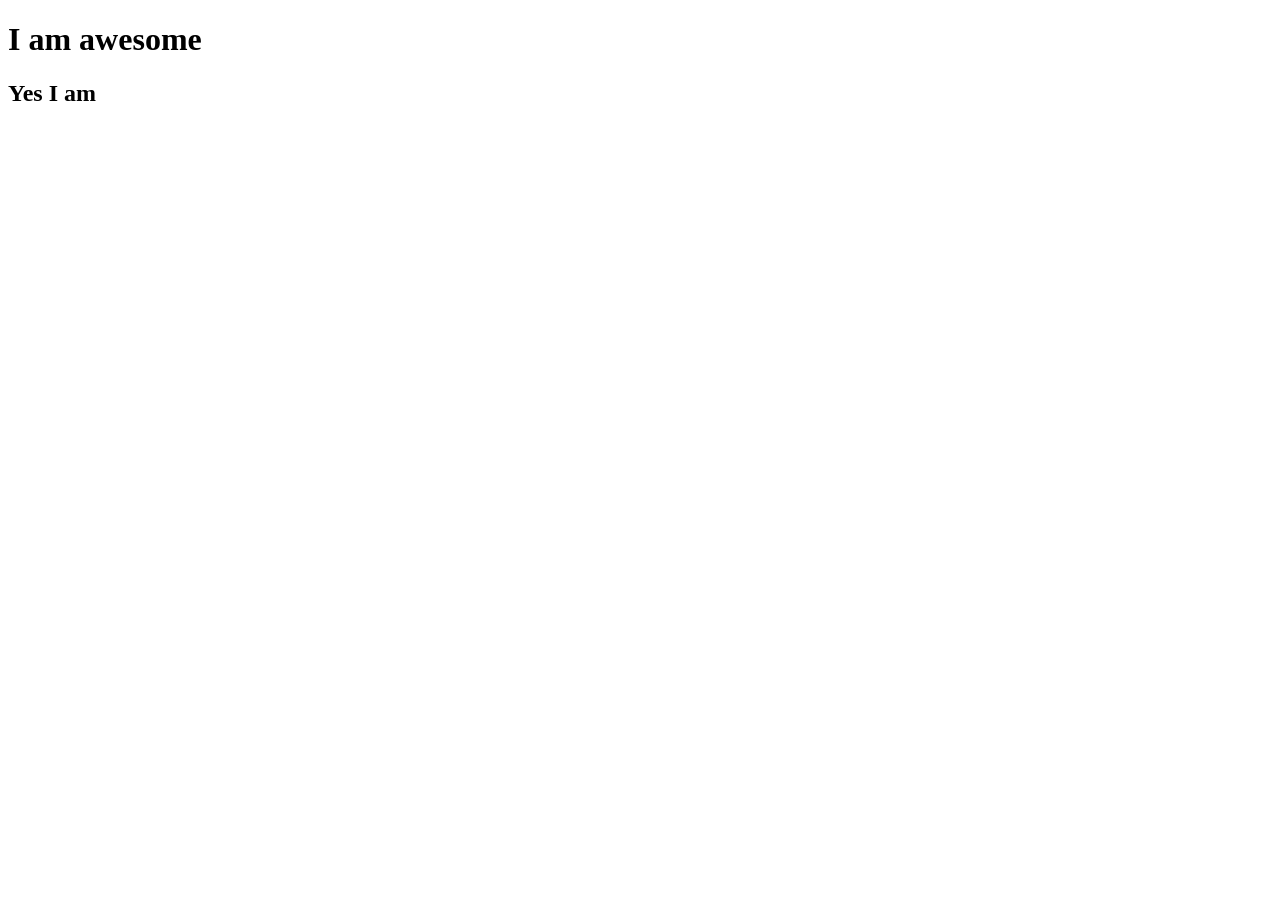
==== index.html @ cd9b3d90 "Update index.html" ====
<!DOCTYPE html>
<html lang="en">
<head>
    <meta charset="UTF-8">
    <meta name="viewport" content="width=device-width, initial-scale=1.0">
    <title>Document</title>
</head>
<body>
    <h1>I am awesome</h1>
    <h2>Yes I am</h2>
</body>
</html>
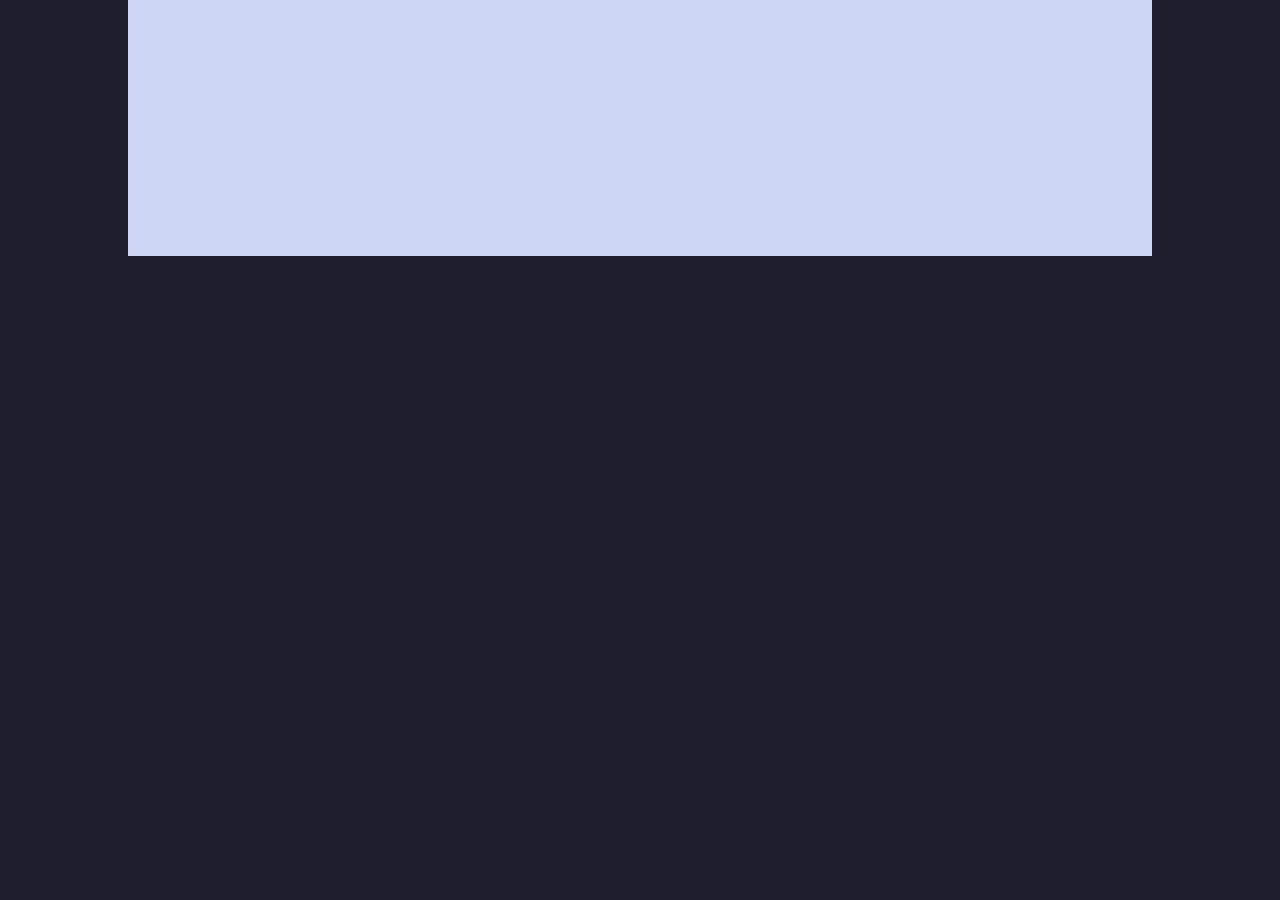
==== commit e2641455: "created scrollable div" ====
--- a/index.html
+++ b/index.html
@@ -1,12 +1,32 @@
-<!DOCTYPE html>
+<!doctype html>
 <html lang="en">
 <head>
-    <meta charset="UTF-8">
-    <meta name="viewport" content="width=device-width, initial-scale=1.0">
-    <title>Document</title>
+    <title>Holy Mocah</title>
+
+    <meta charset="utf-8"/>
+    <meta name="viewport" content="width=device-width, initial-scale=1.0"">
+    
+    <link rel="icon" href="/assets/icon.css"/>
+    <link href="index.css" rel="stylesheet" />
+    <script src="index.js" defer></script>
 </head>
+
+
 <body>
-    <h1>I am awesome</h1>
-    <h2>Yes I am</h2>
+    <div class="scrollable-text">
+       Lorem ipsum dolor sit amet.
+       Beatae excepturi illum culpa aspernatur?
+       Obcaecati error unde eos minima?
+       Exercitationem, repellendus mollitia. Quam, distinctio.
+       Asperiores laudantium minima facere soluta.
+    </div>
+    <div class="scrollable-text">
+        Lorem ipsum dolor sit amet.
+        Natus ab officia sequi quibusdam!
+        Molestias vitae debitis ipsa ut.
+        Quas consectetur voluptatem quisquam accusamus.
+        Qui maxime eligendi explicabo earum!
+     </div>
+
 </body>
 </html>
--- a/index.css
+++ b/index.css
@@ -0,0 +1,20 @@
+@import url(styles/defaults.css);
+
+
+
+body{
+    background-color: var(--background);
+    color: var(--foreground);
+    font-family: var(--font-family);
+    font-size: 2rem;
+}
+
+.scrollable-text{
+    position: relative;
+    background-color: var(--foreground);
+    width: 80%;
+    min-height: 100px;
+    left: 10%;
+    color: var(--black);
+    padding: 5%;
+}
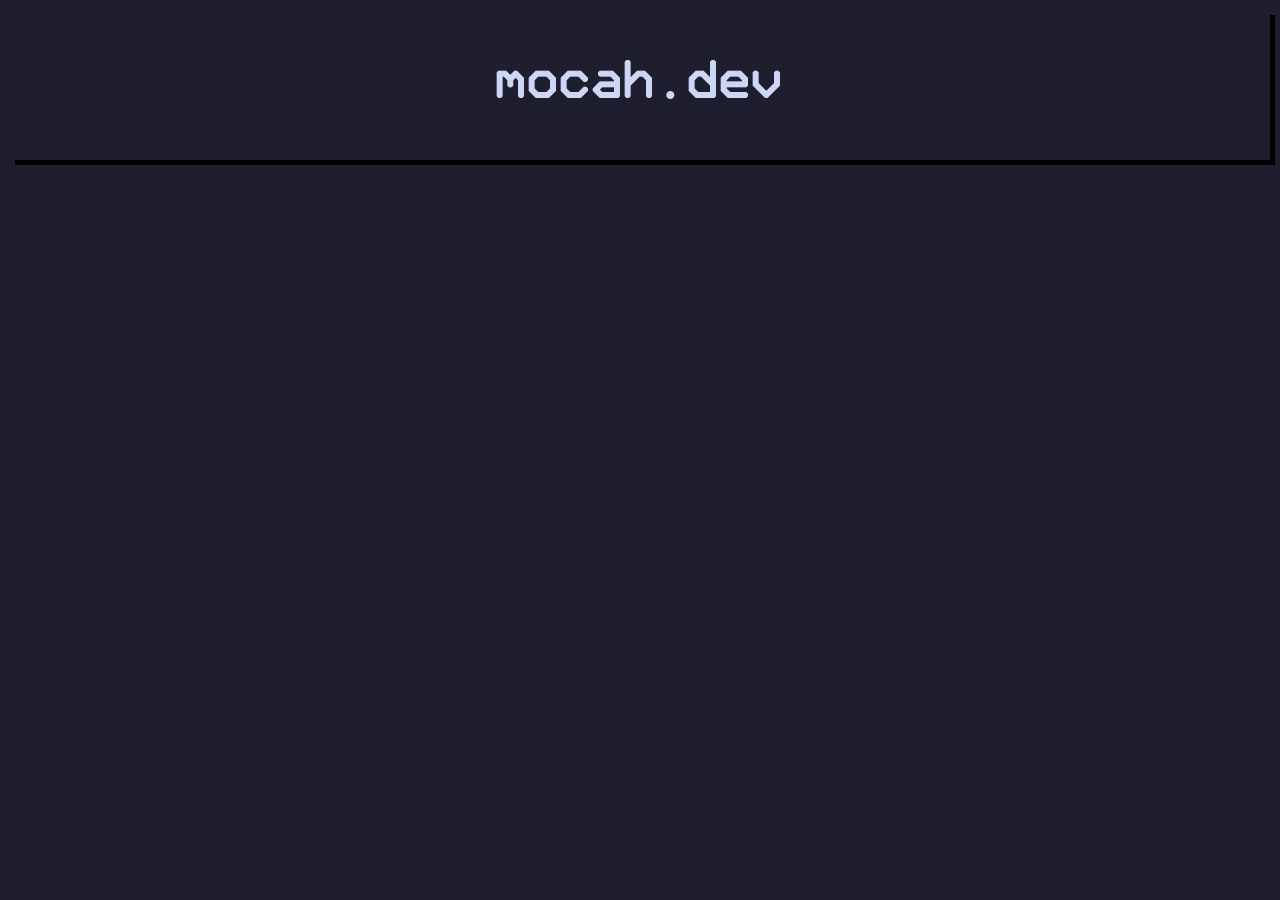
==== commit b6a01122: "nothing is here" ====
--- a/index.html
+++ b/index.html
@@ -7,26 +7,23 @@
     <meta name="viewport" content="width=device-width, initial-scale=1.0"">
     
     <link rel="icon" href="/assets/icon.css"/>
-    <link href="index.css" rel="stylesheet" />
-    <script src="index.js" defer></script>
+    
+    <link rel="preload" href="index.css" as="style" />
+
+    <script type="module" src="index.js" defer></script>
+
+
+    <link rel="stylesheet" href="index.css" />
 </head>
 
 
 <body>
-    <div class="scrollable-text">
-       Lorem ipsum dolor sit amet.
-       Beatae excepturi illum culpa aspernatur?
-       Obcaecati error unde eos minima?
-       Exercitationem, repellendus mollitia. Quam, distinctio.
-       Asperiores laudantium minima facere soluta.
-    </div>
-    <div class="scrollable-text">
-        Lorem ipsum dolor sit amet.
-        Natus ab officia sequi quibusdam!
-        Molestias vitae debitis ipsa ut.
-        Quas consectetur voluptatem quisquam accusamus.
-        Qui maxime eligendi explicabo earum!
-     </div>
+    <header>
+        <h1>
+            mocah.dev
+        </h1>
+
+    </header>
 
 </body>
 </html>
--- a/index.css
+++ b/index.css
@@ -6,15 +6,55 @@
     background-color: var(--background);
     color: var(--foreground);
     font-family: var(--font-family);
-    font-size: 2rem;
+    font-size: 1.5rem;
 }
+
+header{
+    margin: 10px;
+    height: 150px;
+     
+    display: grid;
+
+    place-content: center;
+
+    box-shadow: 5px 5px #000;
+
+    &:hover{
+        font-size: 1.6rem;
+        box-shadow: 10px 10px #000;
+    }
+
+    &:active{
+        box-shadow: unset;
+    }
+}
+
 
 .scrollable-text{
     position: relative;
-    background-color: var(--foreground);
+    background-color: var(--selectionBackground);
     width: 80%;
     min-height: 100px;
     left: 10%;
-    color: var(--black);
+    color: var(--blue);
     padding: 5%;
 }
+
+.popout-block{
+    background-color: var(--black);
+    box-shadow: 10px 10px var(--background);
+}
+
+
+
+
+.dog{
+    position: absolute;
+    left: var(--posx);
+    top: var(--posy);
+    width: 64px;
+    height: 64px;
+    image-rendering: pixelated;
+    background-size: cover;
+    background-image: url(assets/dog.png);
+}
--- a/index.css
+++ b/index.css
@@ -6,15 +6,55 @@
     background-color: var(--background);
     color: var(--foreground);
     font-family: var(--font-family);
-    font-size: 2rem;
+    font-size: 1.5rem;
 }
+
+header{
+    margin: 10px;
+    height: 150px;
+     
+    display: grid;
+
+    place-content: center;
+
+    box-shadow: 5px 5px #000;
+
+    &:hover{
+        font-size: 1.6rem;
+        box-shadow: 10px 10px #000;
+    }
+
+    &:active{
+        box-shadow: unset;
+    }
+}
+
 
 .scrollable-text{
     position: relative;
-    background-color: var(--foreground);
+    background-color: var(--selectionBackground);
     width: 80%;
     min-height: 100px;
     left: 10%;
-    color: var(--black);
+    color: var(--blue);
     padding: 5%;
 }
+
+.popout-block{
+    background-color: var(--black);
+    box-shadow: 10px 10px var(--background);
+}
+
+
+
+
+.dog{
+    position: absolute;
+    left: var(--posx);
+    top: var(--posy);
+    width: 64px;
+    height: 64px;
+    image-rendering: pixelated;
+    background-size: cover;
+    background-image: url(assets/dog.png);
+}
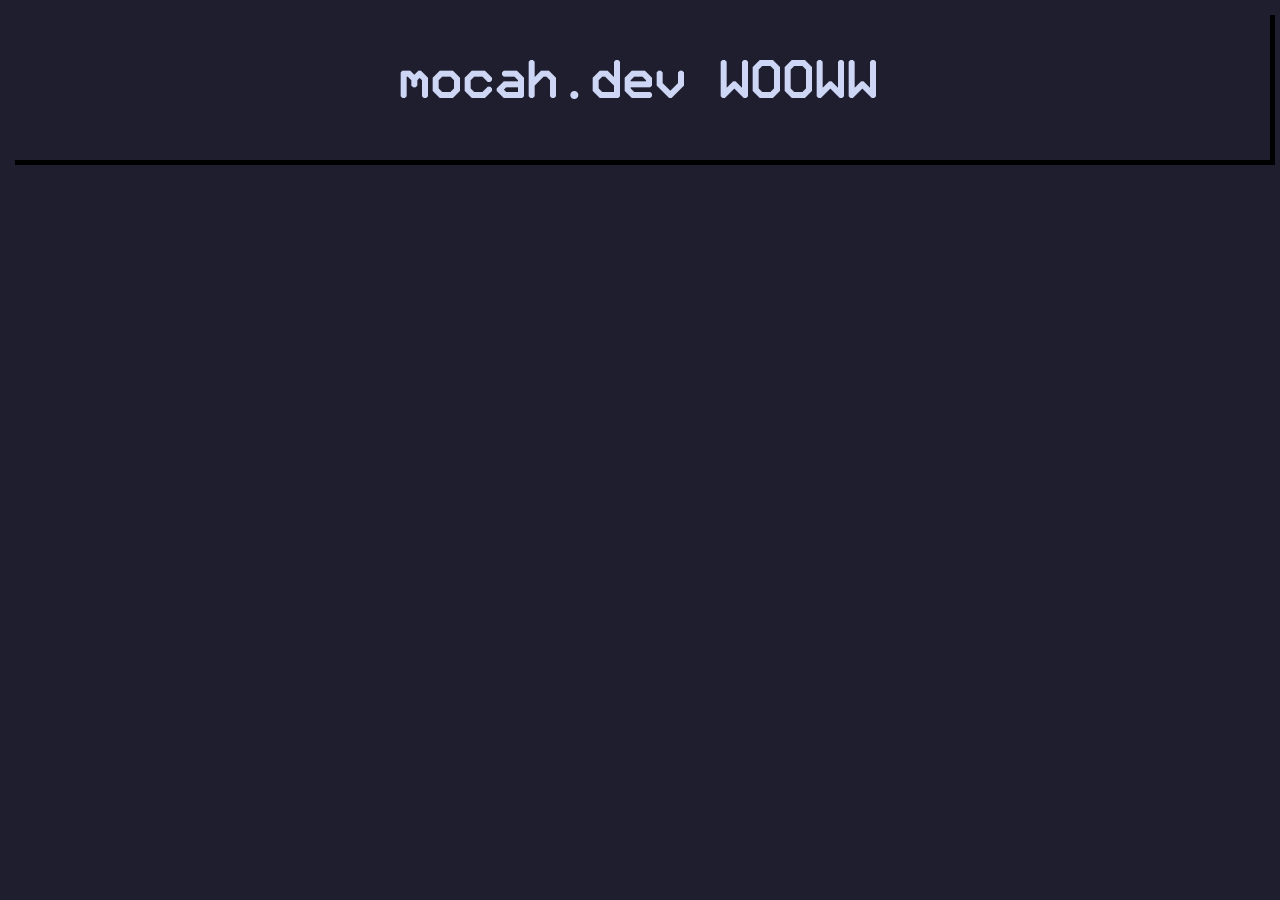
==== commit b799f680: "testing" ====
--- a/index.html
+++ b/index.html
@@ -21,6 +21,8 @@
     <header>
         <h1>
             mocah.dev
+
+            WOOWW
         </h1>
 
     </header>
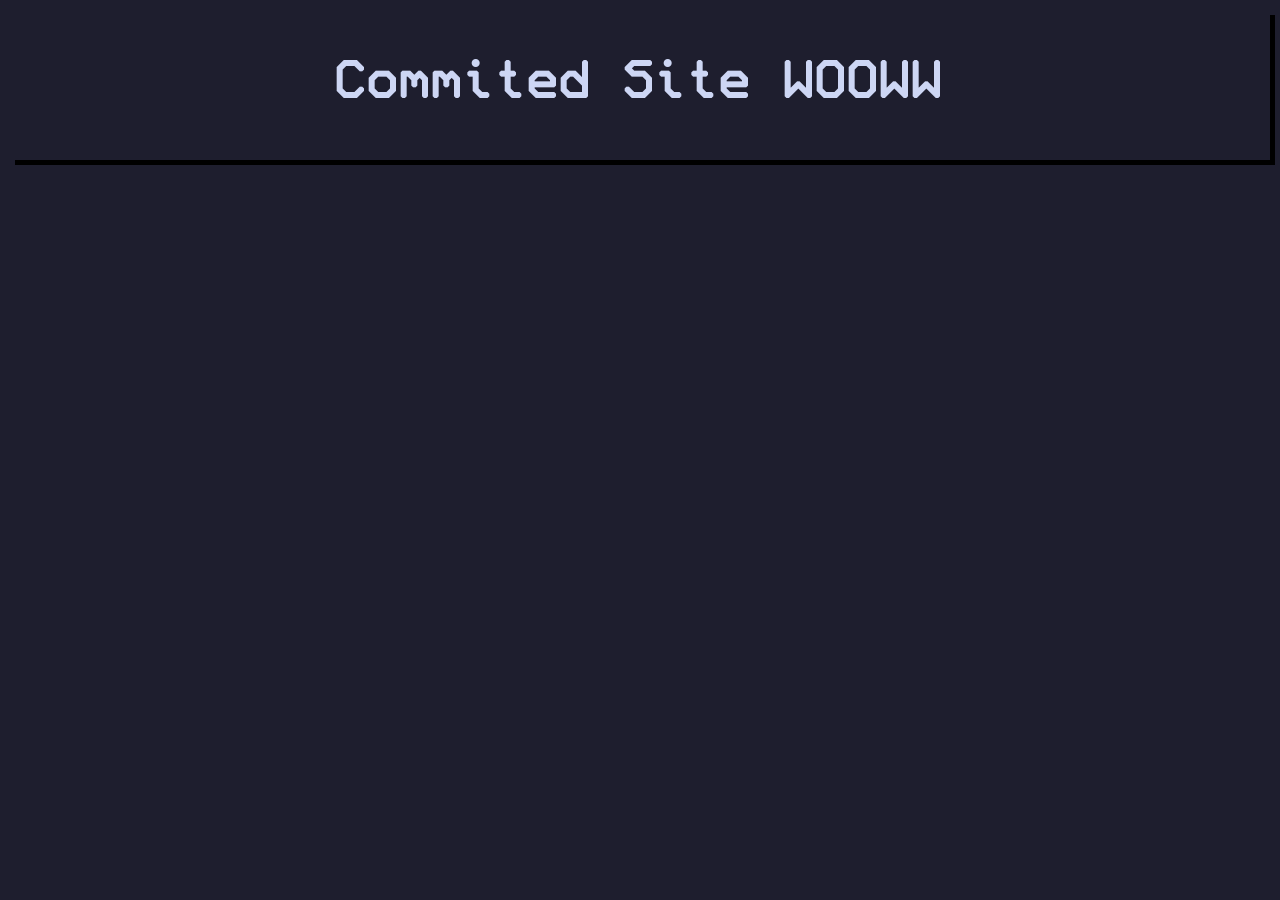
==== commit dc9a12bd: "Commited Site" ====
--- a/index.html
+++ b/index.html
@@ -20,8 +20,7 @@
 <body>
     <header>
         <h1>
-            mocah.dev
-
+            Commited Site
             WOOWW
         </h1>
 
